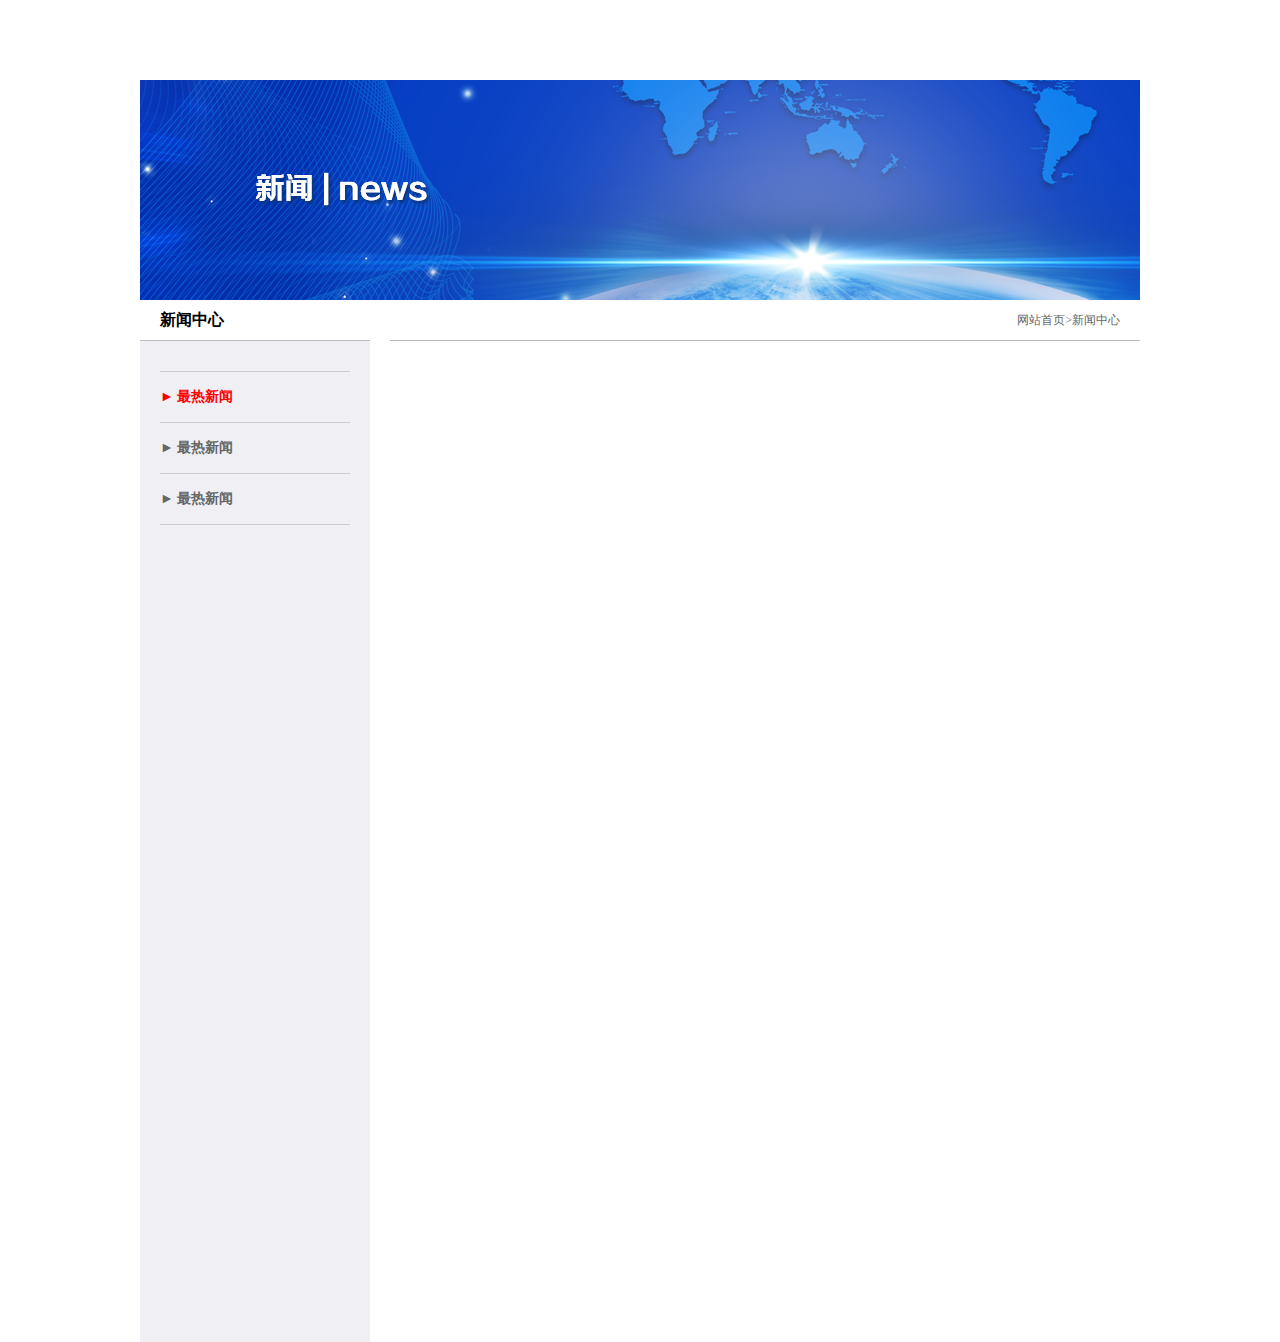
==== News/newsIndex.html @ 36ee08d6 "增加新闻模块" ====
<!DOCTYPE html PUBLIC "-//W3C//DTD XHTML 1.0 Transitional//EN" "http://www.w3.org/TR/xhtml1/DTD/xhtml1-transitional.dtd">
<html xmlns="http://www.w3.org/1999/xhtml">
<head>
<meta http-equiv="Content-Type" content="text/html; charset=UTF-8" />
<title>新闻</title>
<link href="../styles/news.css" type="text/css" rel="stylesheet" />
<script>

</script>
</head>

<body>
<div class="backView">
    <div class="newsImg">
        <img src="../image/news.png" />
    </div>
    <div class="newsHead">
        <p class="title3" style="float:right">网站首页>新闻中心</p>
        <p class="title1">新闻中心</p>
    </div>
    <!--div class="newsNav">
        <div class="index" style="margin-top:30px;">
        	<a href="#" ><p class="title2" style="color:red;">&#9658 最热新闻</p>
        </div>
        <div class="index">
        	<a href="#" ><p class="title2">&#9658 企业新闻</p>
        </div>
        <div class="index" style="border-bottom:1px solid #CCC;">
        	<a href="#" ><p class="title2">&#9658 行业新闻</p>
        </div>
    </div-->
    <div class="newsNav">
    	<ul>
        	<a href="#" style="color:red;"><li>&#9658 最热新闻</li></a>
            <a href="#"><li>&#9658 最热新闻</li></a>
            <a href="#"><li>&#9658 最热新闻</li></a>
        </ul>
    </div>
    <div class="frameDiv">
    </div>
</div>
</body>
</html>
---- styles/news.css ----
/* CSS Document */
*{
	border:0;
	padding:0;
	margin:0;
	font-family:"微软雅黑","Times New Roman", Times, serif	
}

.backView {
	margin:0 auto;
	margin-top:80px;	
	width:1000px;
	height:auto;	
}

.newsImg {
	height:220px;
}

.newsNav {
	margin:0;
	width:230px;
	height:1001px;
	background:#efeff4;	
	border-top:1px solid #bbbbbb;
	float:left;
}

.newsNav ul{
	margin:30px 0 20px 20px;
	width:190px;
	list-style-type:none;
	border-bottom:1px solid #CCC;
}
.newsNav ul li{
	height:50px;
	border-top:1px solid #CCC;
	line-height:50px;
	font-size:14px;
	font-weight:bold;
}

.newsNav li:hover {
	background:#FFF;
}

.newsNav  a{
	text-decoration:none;
	color:#666;	
}


.newsHead {
	height:40px;
	line-height:40px;	
}

.title1 {
	font-size:16px;
	font-weight:bold;
	color:black;	
	margin:0 20px;

}

.title2 {
	font-size:14px;
	font-weight:bold;
	color:#666;	
	margin:0 20px;
	
}

.title3 {
	font-size:12px;
	color:#666;	
	margin:0 20px;
	
}

.frameDiv {
	margin-left:20px;
	float:left;
	width:750px;
	border-top:1px solid #bbbbbb;	
	height:auto;
}
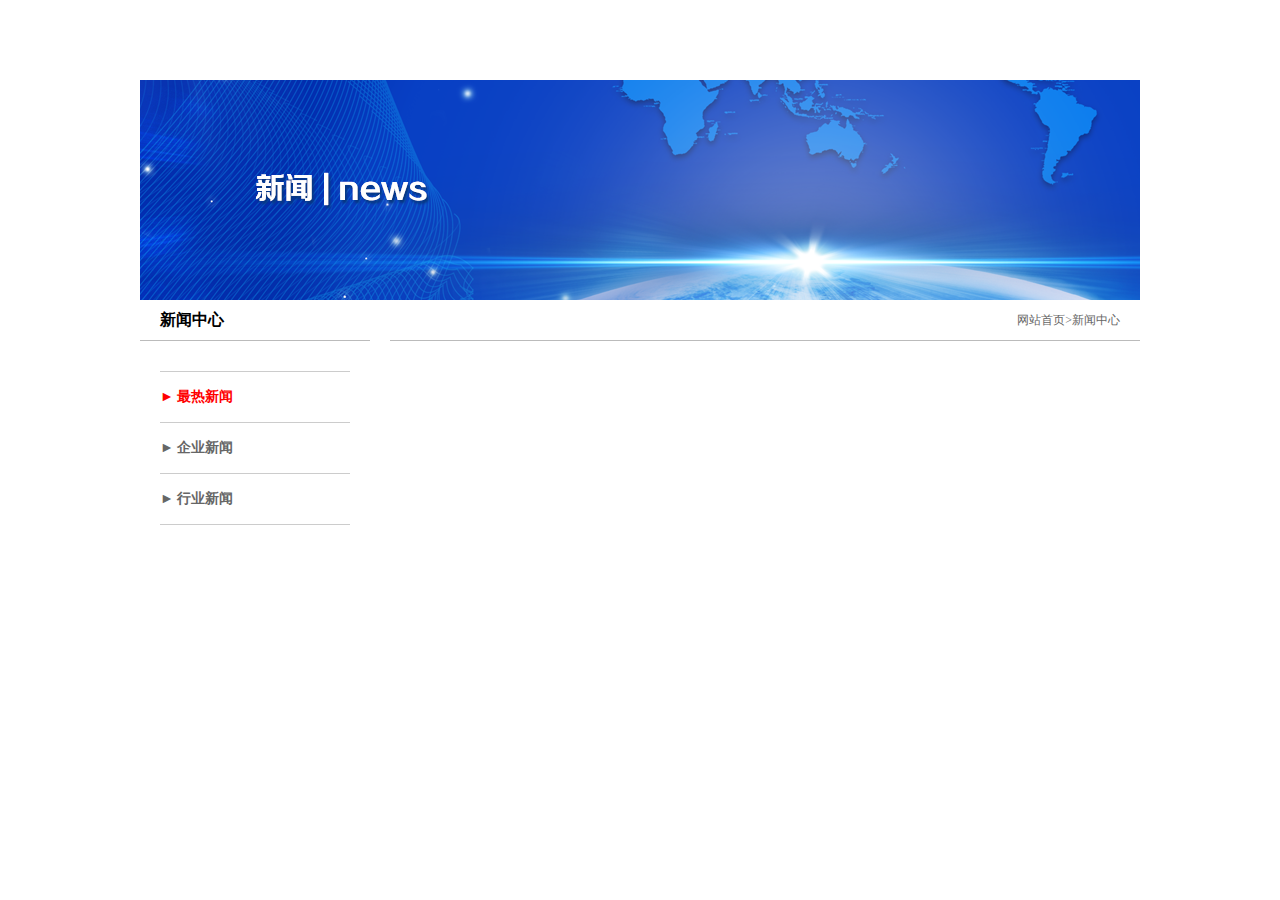
==== commit bb039991: "完善新闻模块" ====
--- a/News/newsIndex.html
+++ b/News/newsIndex.html
@@ -4,7 +4,29 @@
 <meta http-equiv="Content-Type" content="text/html; charset=UTF-8" />
 <title>新闻</title>
 <link href="../styles/news.css" type="text/css" rel="stylesheet" />
+<script src="../js/jquery-1.10.2.min.js" type="text/javascript"></script>
+
 <script>
+
+ function iframeHeight() {
+	 var ifm= document.getElementById("newsFrameId");
+	// var ifm= $("#newsFrameId")[0];  
+     var subWeb = document.frames ? document.frames["newsFrameId"].document : ifm.contentDocument;   
+     if(ifm != null && subWeb != null) {
+		 $(ifm).css("height",subWeb.body.scrollHeight);
+		 $(".newsNav").css("height",subWeb.body.scrollHeight);
+        // ifm.width = subWeb.body.scrollWidth; 
+		parent.mainFrameH(document.body.scrollHeight);  
+       }
+ }
+ 
+ $(document).ready(function(e) {
+    $(".newsNav ul a").click(function (){
+			$(this).siblings().css('color','#666');
+			$(this).css('color','red');
+		});
+});
+
 
 </script>
 </head>
@@ -18,25 +40,15 @@
         <p class="title3" style="float:right">网站首页>新闻中心</p>
         <p class="title1">新闻中心</p>
     </div>
-    <!--div class="newsNav">
-        <div class="index" style="margin-top:30px;">
-        	<a href="#" ><p class="title2" style="color:red;">&#9658 最热新闻</p>
-        </div>
-        <div class="index">
-        	<a href="#" ><p class="title2">&#9658 企业新闻</p>
-        </div>
-        <div class="index" style="border-bottom:1px solid #CCC;">
-        	<a href="#" ><p class="title2">&#9658 行业新闻</p>
-        </div>
-    </div-->
     <div class="newsNav">
     	<ul>
-        	<a href="#" style="color:red;"><li>&#9658 最热新闻</li></a>
-            <a href="#"><li>&#9658 最热新闻</li></a>
-            <a href="#"><li>&#9658 最热新闻</li></a>
+        	<a href="hotNews.html" style="color:red;" target="newsFrameName"><li>&#9658 最热新闻</li></a>
+            <a href="businessNews.html" target="newsFrameName"><li>&#9658 企业新闻</li></a>
+            <a href="insdustryNews.html" target="newsFrameName"><li>&#9658 行业新闻</li></a>
         </ul>
     </div>
     <div class="frameDiv">
+    	<iframe class="newsFrame"  src="hotNews.html" name="newsFrameName" scrolling="no" id="newsFrameId" onload="iframeHeight()"></iframe>
     </div>
 </div>
 </body>
--- a/styles/news.css
+++ b/styles/news.css
@@ -86,6 +86,11 @@
 	height:auto;
 }
 
+.newsFrame {
+	margin-top:20px;
+	width:750px;
+	height:300px;
+}
 
 
 
@@ -96,3 +101,4 @@
 
 
 
+
